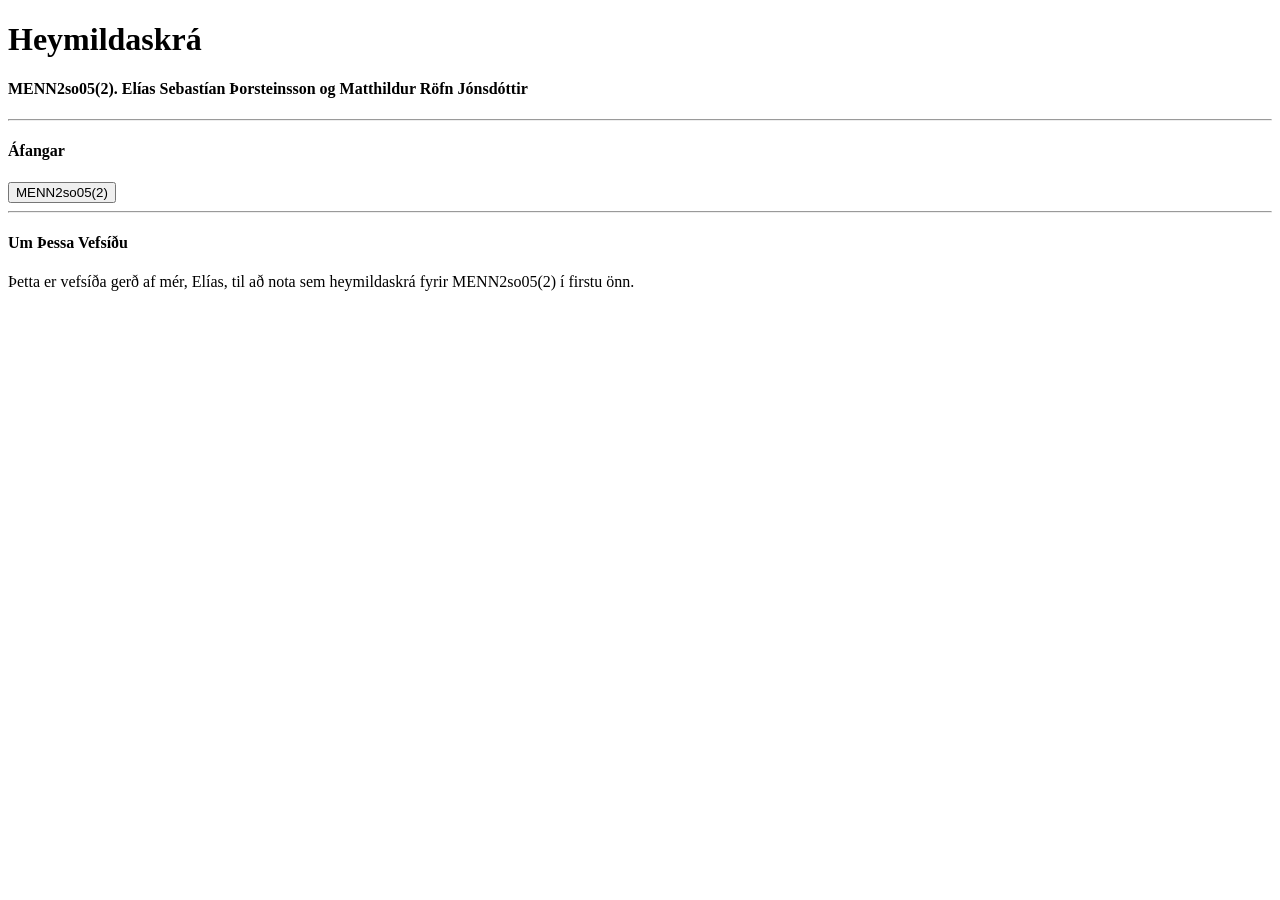
==== index.html @ 49fa98db "Update index.html" ====
<!DOCTYPE html>
<html>
<head>
	<title>Heymildaskrá</title>
	<link rel="stylesheet" href="styles.css">
</head>

<div id="headder">
	<h1>Heymildaskrá</h1>
	<h4>MENN2so05(2). Elías Sebastían Þorsteinsson og Matthildur Röfn Jónsdóttir</h4>
	<hr/>
</div>

<div id="tabs">
	<h4>Áfangar</h4>
	<a href="MENN2.html"><button>MENN2so05(2)</button></a>
	<hr/>
</div>

<div>
	<h4>Um Þessa Vefsíðu</h4>
	<p>Þetta er vefsíða gerð af mér, Elías, til að nota sem heymildaskrá fyrir MENN2so05(2) í firstu önn.</p>
</div>

</body>
</html>
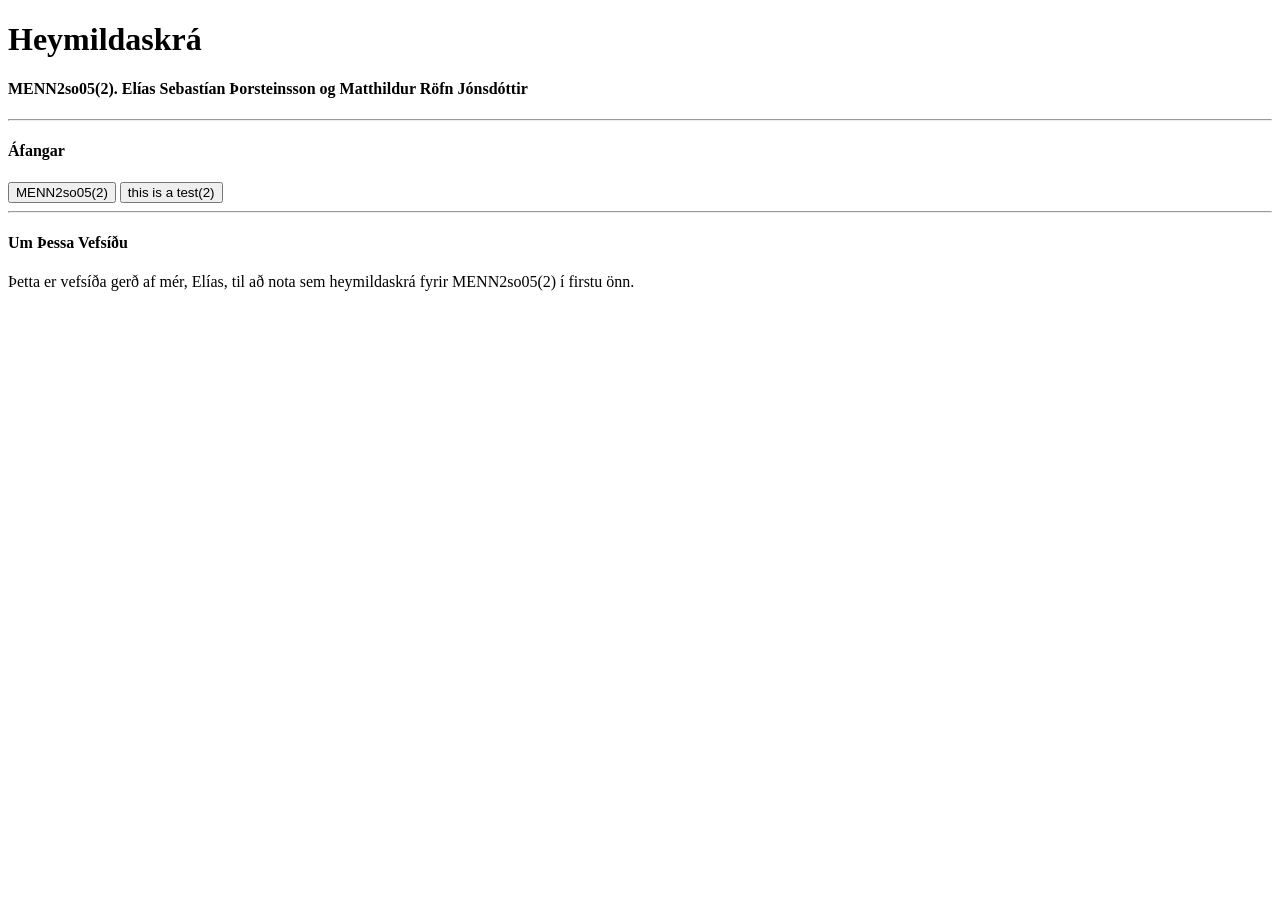
==== commit de92211d: "Update index.html" ====
--- a/index.html
+++ b/index.html
@@ -13,7 +13,8 @@
 
 <div id="tabs">
 	<h4>Áfangar</h4>
-	<a href="MENN2.html"><button>MENN2so05(2)</button></a>
+	<a href="MENN2.html"><button id="button1">MENN2so05(2)</button></a>
+	<a href="MENN2.html"><button id="button2">this is a test(2)</button></a>
 	<hr/>
 </div>
 
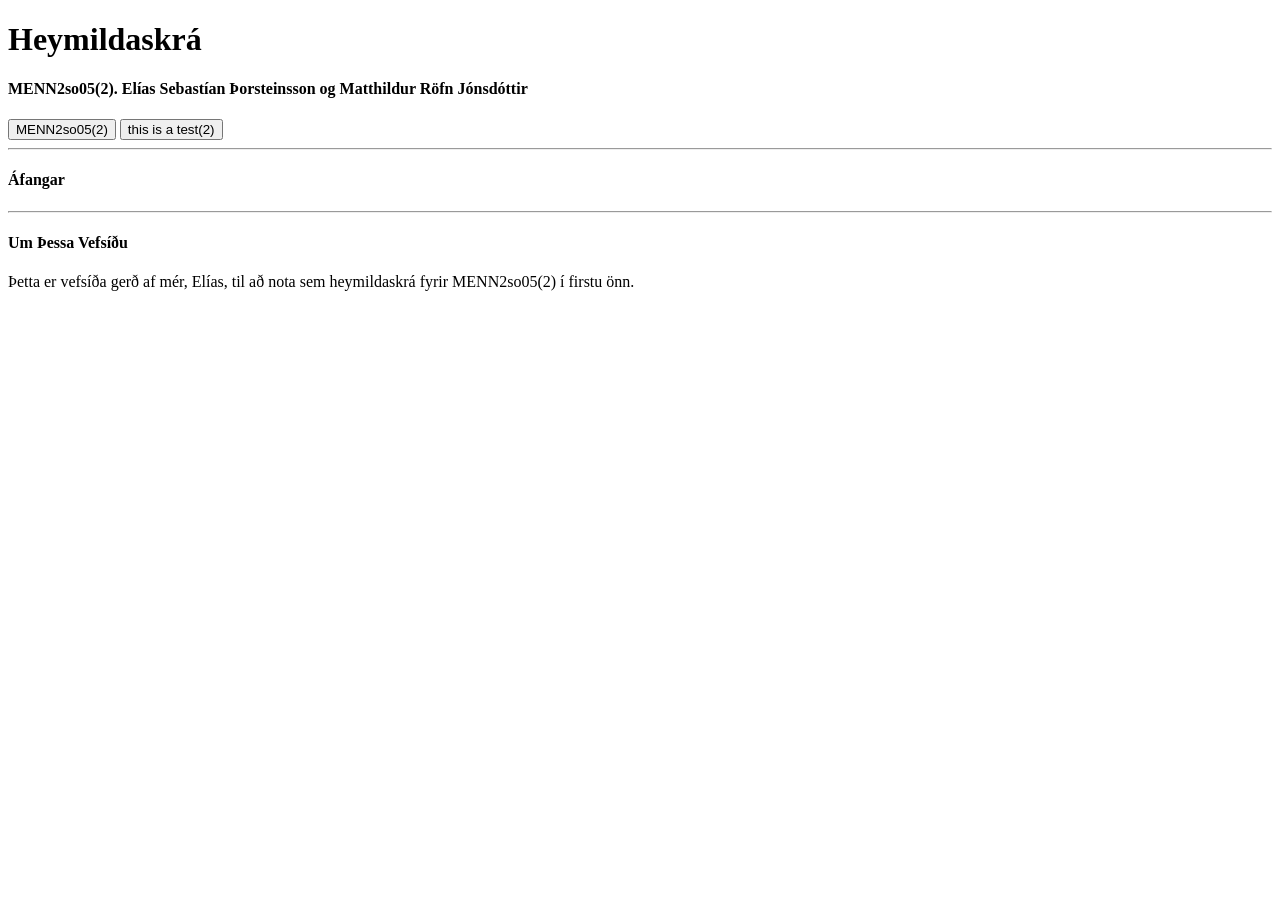
==== commit 216b01a0: "Update index.html" ====
--- a/index.html
+++ b/index.html
@@ -8,13 +8,18 @@
 <div id="headder">
 	<h1>Heymildaskrá</h1>
 	<h4>MENN2so05(2). Elías Sebastían Þorsteinsson og Matthildur Röfn Jónsdóttir</h4>
+	
+	<div id="buttons">
+		<a href="MENN2.html"><button id="button1">MENN2so05(2)</button></a>
+		<a href="MENN2.html"><button id="button2">this is a test(2)</button></a>	
+	</div>
+	
 	<hr/>
 </div>
 
 <div id="tabs">
 	<h4>Áfangar</h4>
-	<a href="MENN2.html"><button id="button1">MENN2so05(2)</button></a>
-	<a href="MENN2.html"><button id="button2">this is a test(2)</button></a>
+
 	<hr/>
 </div>
 
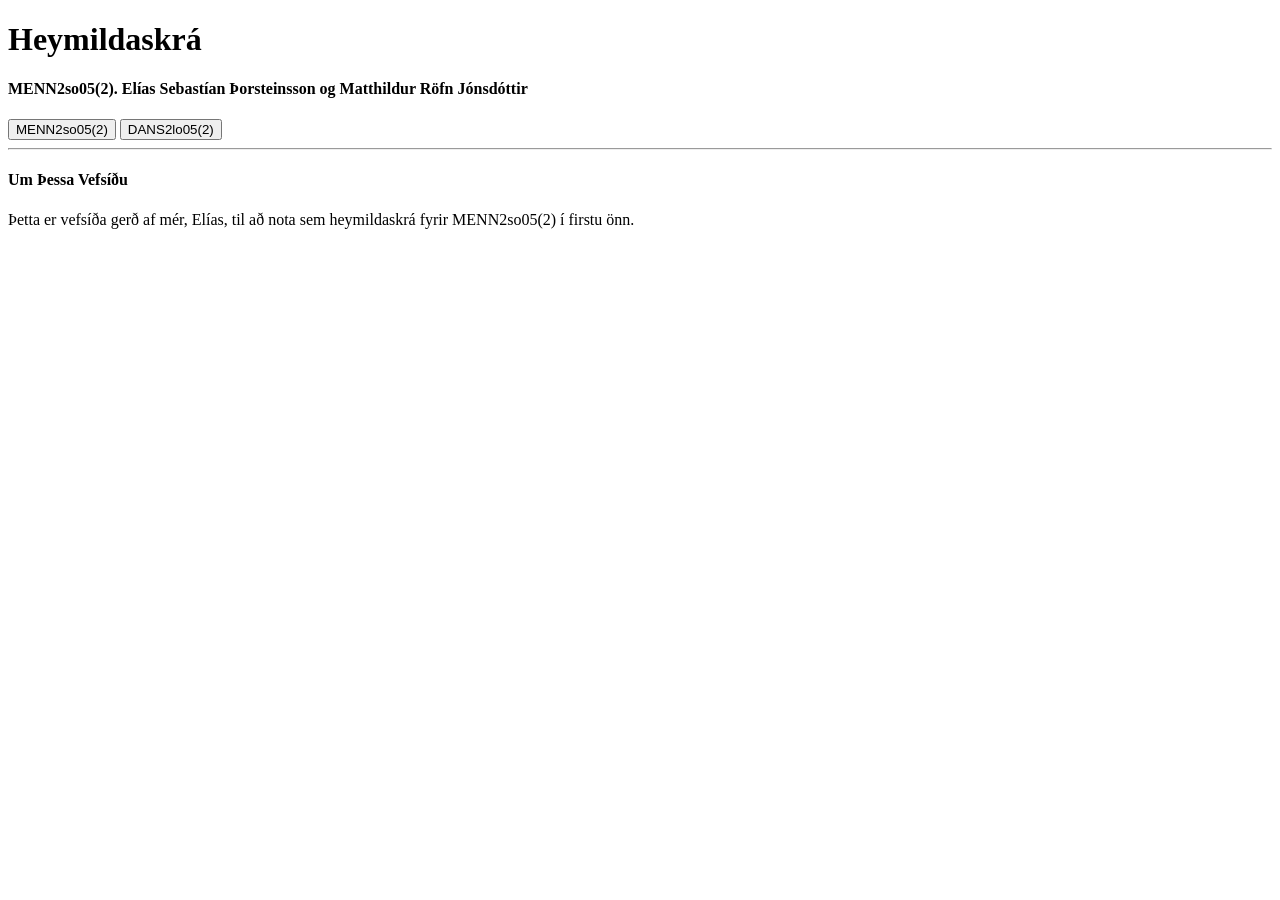
==== commit 4dd3419b: "Update index.html" ====
--- a/index.html
+++ b/index.html
@@ -5,23 +5,19 @@
 	<link rel="stylesheet" href="styles.css">
 </head>
 
+<body>
 <div id="headder">
 	<h1>Heymildaskrá</h1>
 	<h4>MENN2so05(2). Elías Sebastían Þorsteinsson og Matthildur Röfn Jónsdóttir</h4>
 	
 	<div id="buttons">
 		<a href="MENN2.html"><button id="button1">MENN2so05(2)</button></a>
-		<a href="MENN2.html"><button id="button2">this is a test(2)</button></a>	
+		<a href="DANS2.html"><button id="button2">DANS2lo05(2)</button></a>	
 	</div>
 	
 	<hr/>
 </div>
-
-<div id="tabs">
-	<h4>Áfangar</h4>
-
-	<hr/>
-</div>
+	
 
 <div>
 	<h4>Um Þessa Vefsíðu</h4>
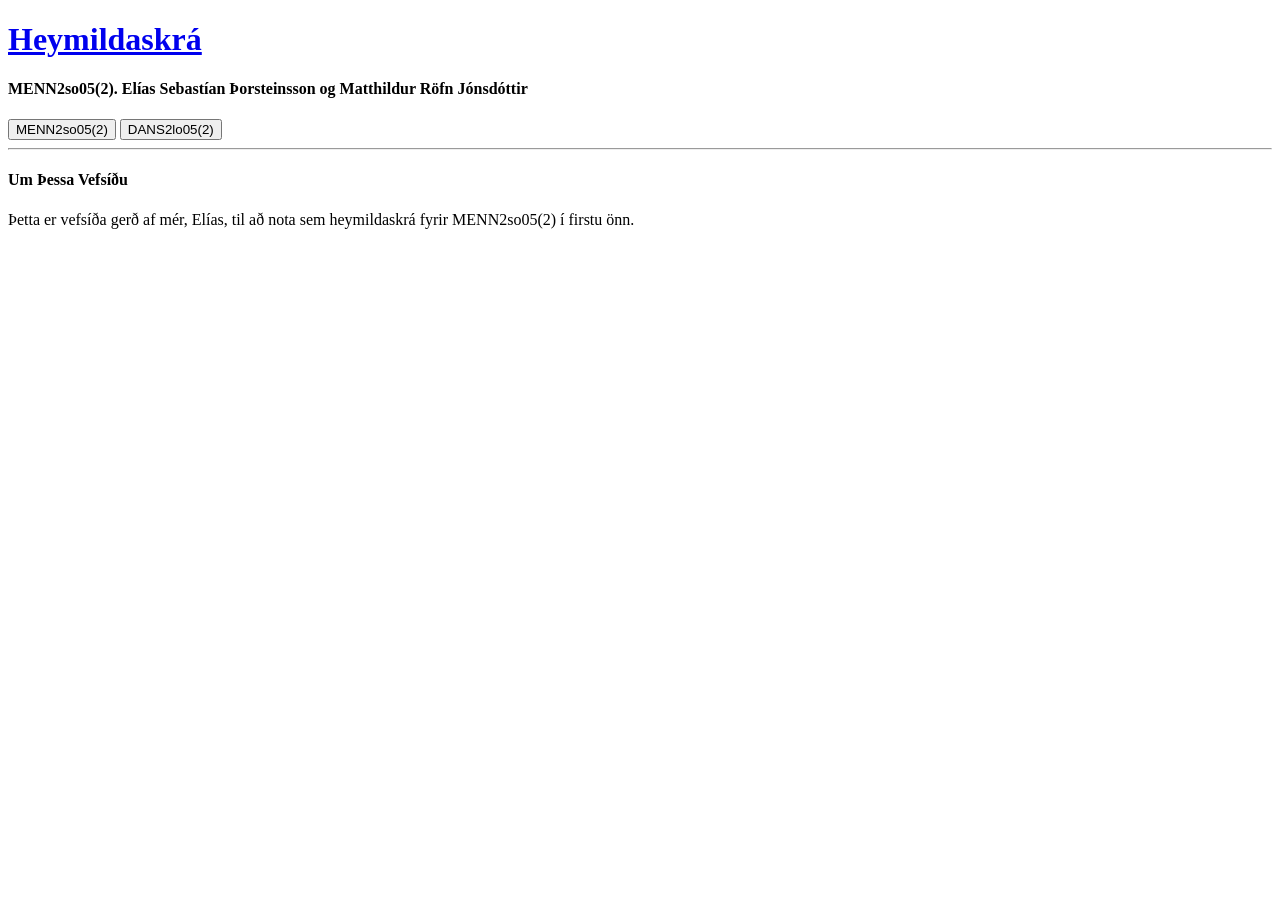
==== commit 078b166c: "Update index.html" ====
--- a/index.html
+++ b/index.html
@@ -7,7 +7,7 @@
 
 <body>
 <div id="headder">
-	<h1>Heymildaskrá</h1>
+	<h1><a href="index.html">Heymildaskrá</a></h1>
 	<h4>MENN2so05(2). Elías Sebastían Þorsteinsson og Matthildur Röfn Jónsdóttir</h4>
 	
 	<div id="buttons">
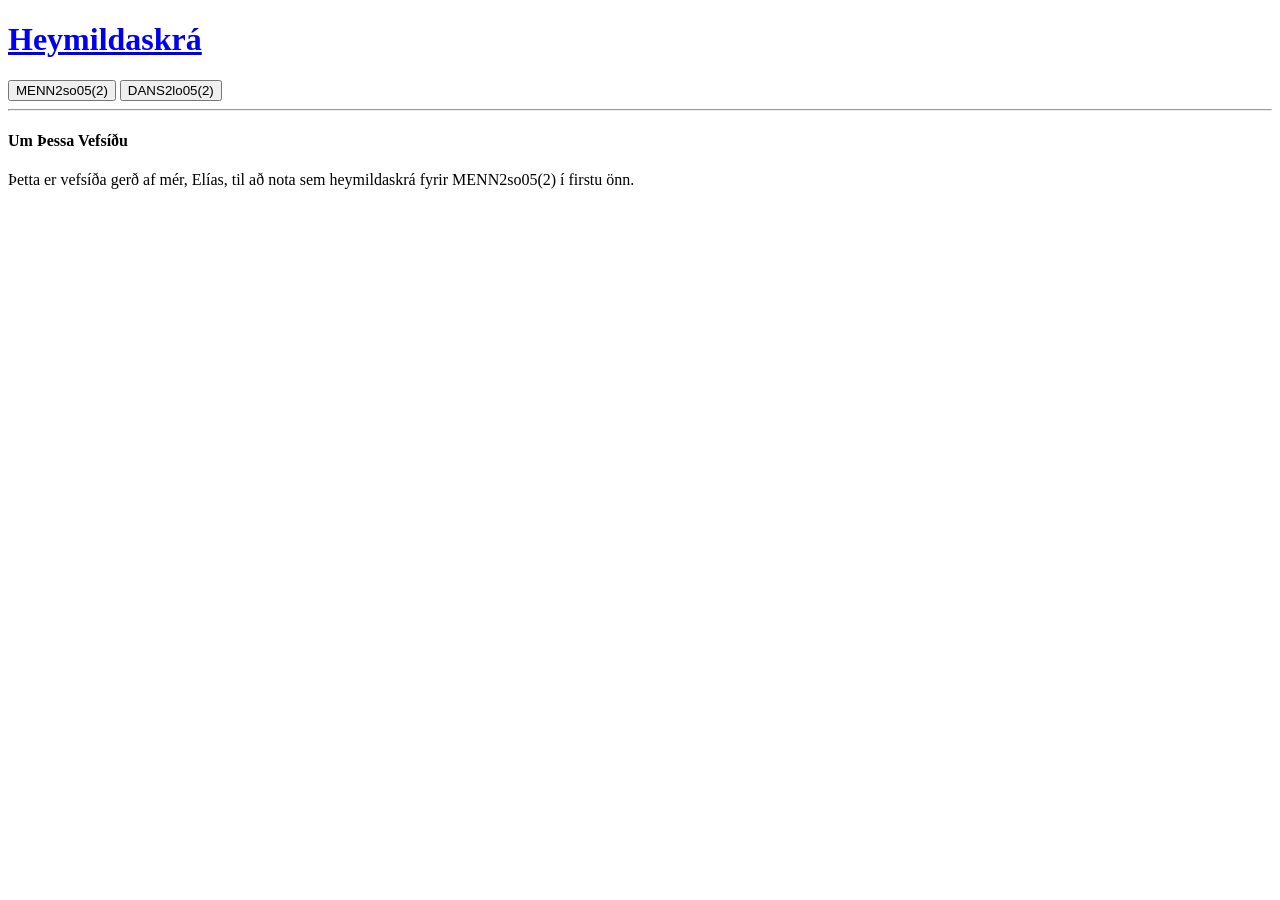
==== commit e3fc91de: "Update index.html" ====
--- a/index.html
+++ b/index.html
@@ -8,7 +8,6 @@
 <body>
 <div id="headder">
 	<h1><a href="index.html">Heymildaskrá</a></h1>
-	<h4>MENN2so05(2). Elías Sebastían Þorsteinsson og Matthildur Röfn Jónsdóttir</h4>
 	
 	<div id="buttons">
 		<a href="MENN2.html"><button id="button1">MENN2so05(2)</button></a>
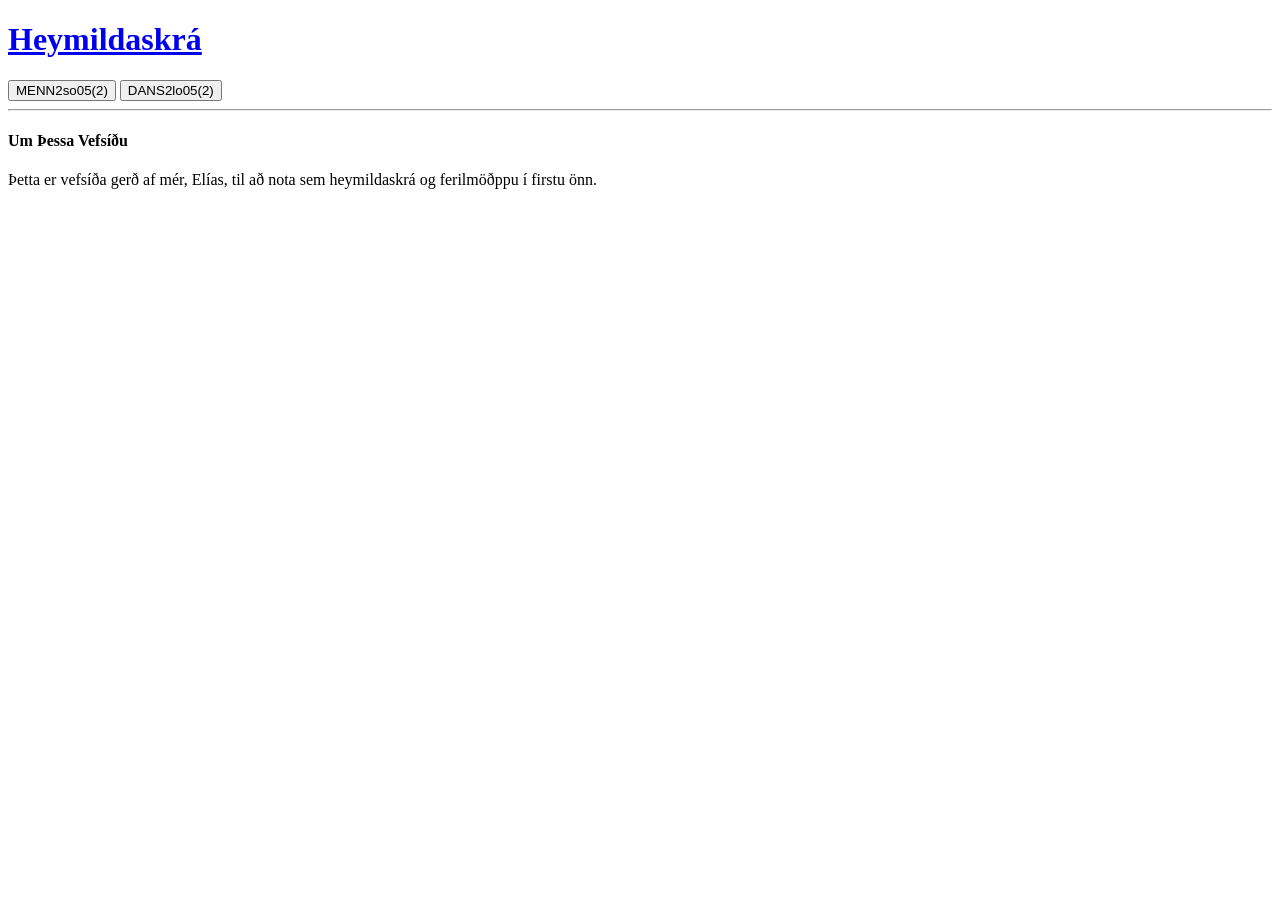
==== commit 62fccb22: "Update index.html" ====
--- a/index.html
+++ b/index.html
@@ -20,7 +20,7 @@
 
 <div>
 	<h4>Um Þessa Vefsíðu</h4>
-	<p>Þetta er vefsíða gerð af mér, Elías, til að nota sem heymildaskrá fyrir MENN2so05(2) í firstu önn.</p>
+	<p>Þetta er vefsíða gerð af mér, Elías, til að nota sem heymildaskrá og ferilmöðppu í firstu önn.</p>
 </div>
 
 </body>
